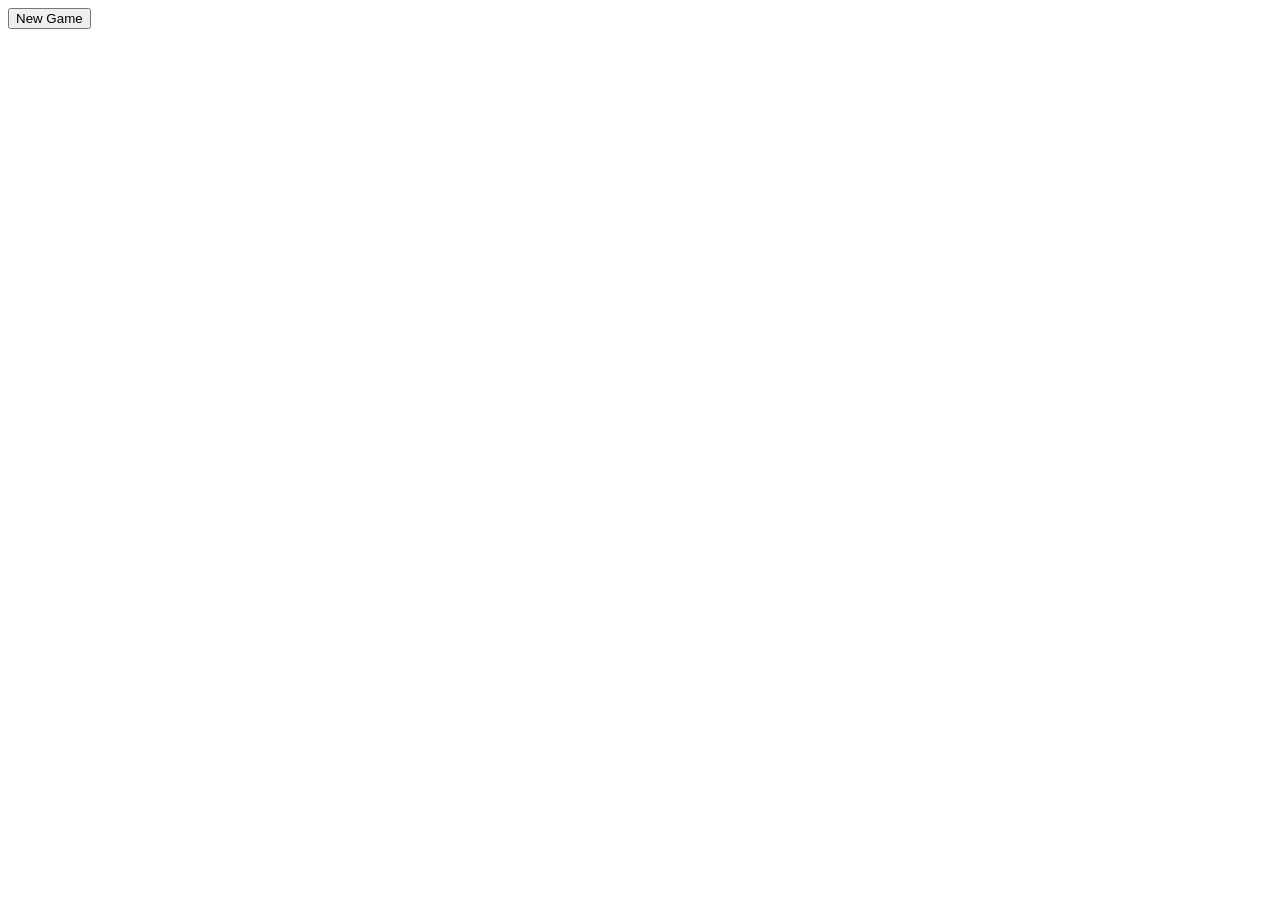
==== index.html @ b8803bfb "Renamed classes" ====
<!DOCTYPE html>
<html lang="en">
<head>
    <meta charset="UTF-8">
    <meta name="viewport" content="width=device-width, initial-scale=1.0">
    <title>Tic Tac Toe</title>
    <link rel="stylesheet" href="styles.css">
</head>
<body>
	<div class="winner"></div>
	<div class="container"></div>
	<button class="new-game">New Game</button>
    <script src="index.js"></script>
</body>
</html>
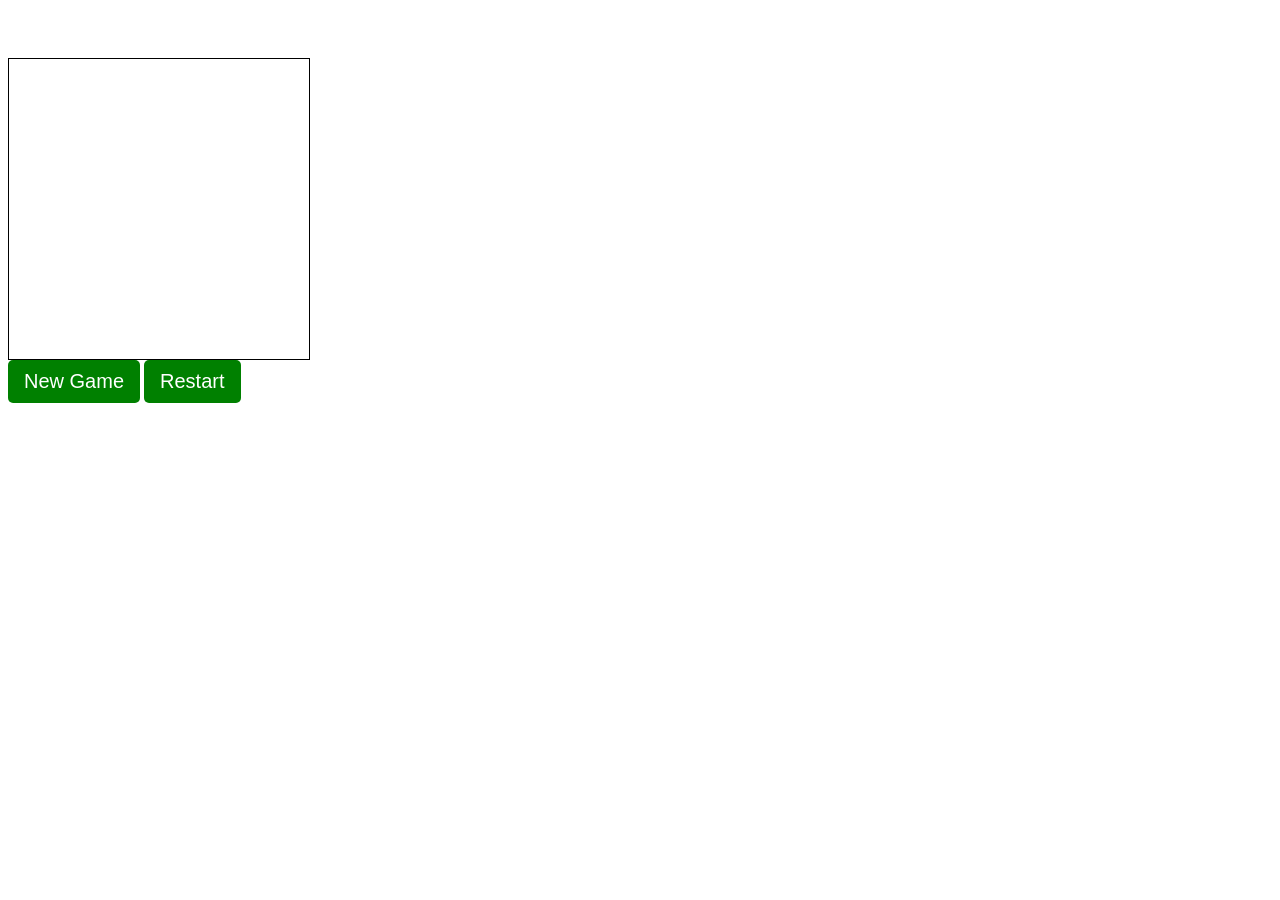
==== commit 0b0e0de2: "feat restart button" ====
--- a/index.html
+++ b/index.html
@@ -10,6 +10,7 @@
 	<div class="winner"></div>
 	<div class="container"></div>
 	<button class="new-game">New Game</button>
+    <button class="restart">Restart</button>
     <script src="index.js"></script>
 </body>
 </html>
--- a/styles.css
+++ b/styles.css
@@ -0,0 +1,36 @@
+* {
+    box-sizing: border-box;
+  }
+
+  .winner {
+    color: green;
+    font-weight: bold;
+    font-size: 40px;
+    font-family: Arial;
+    height: 50px;
+  }
+  .container {
+    border: 1px solid black;
+    width:302px;
+    height: 302px;
+    display: flex;
+    flex-wrap: wrap;
+  }
+.new-game,
+ .restart{
+    border: none;
+    color: #fff;
+    background: green;
+    padding: 10px 16px;
+    font-size: 20px;
+    border-radius: 5px;
+    cursor: pointer;
+  }
+.active {
+    background: rgba(0, 255, 0, 0.5);
+  }
+.cell{
+  border: 1px solid black;
+  width: 100px;
+  height: 100px;
+}
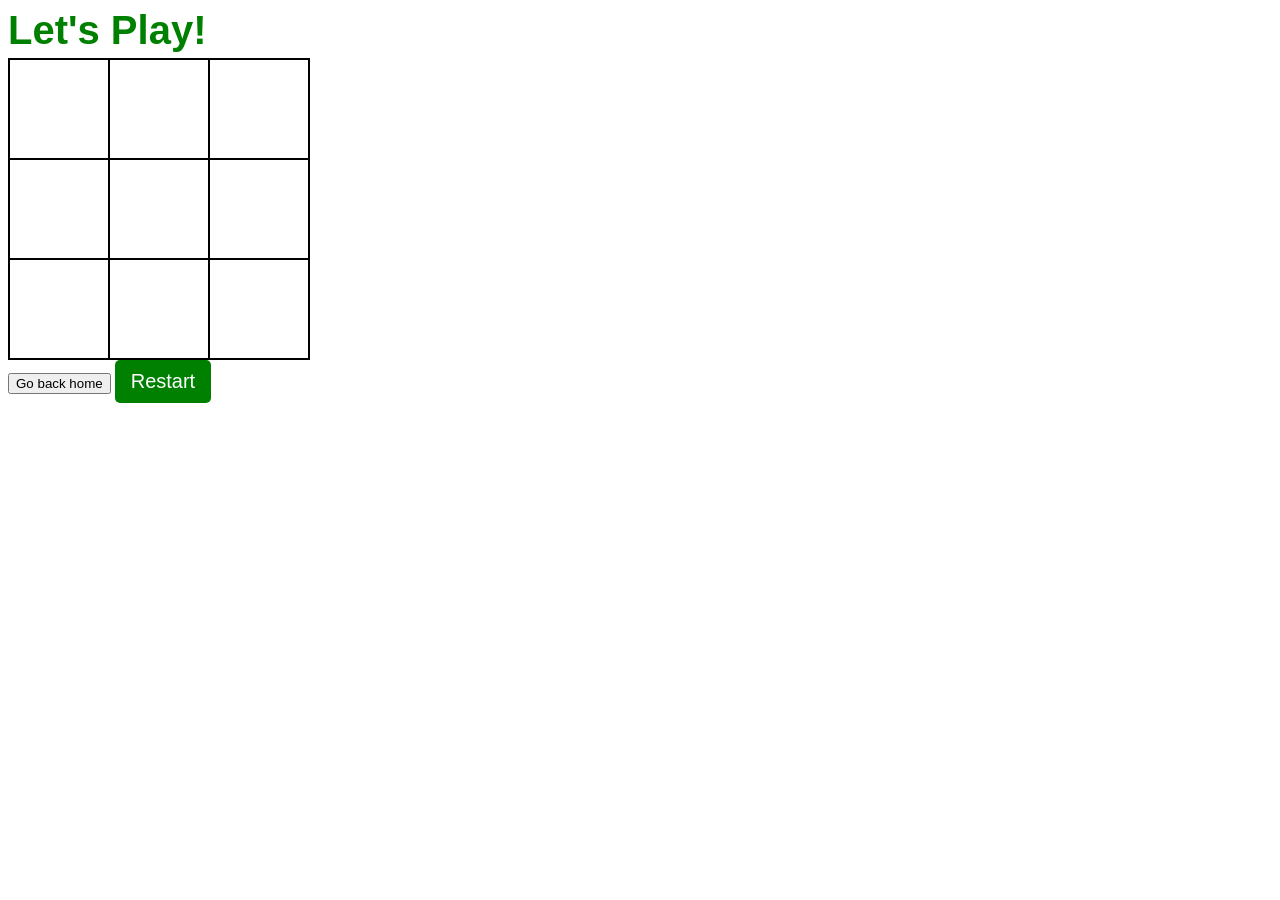
==== commit 7290d536: "Change button from Create board to go back another page mean to home" ====
--- a/index.html
+++ b/index.html
@@ -7,9 +7,19 @@
     <link rel="stylesheet" href="styles.css">
 </head>
 <body>
-	<div class="winner"></div>
-	<div class="container"></div>
-	<button class="new-game">New Game</button>
+	<div class="winner">Let's Play!</div>
+	<div class="container">
+        <div class="cell"></div>
+        <div class="cell"></div>
+        <div class="cell"></div>
+        <div class="cell"></div>
+        <div class="cell"></div>
+        <div class="cell"></div>
+        <div class="cell"></div>
+        <div class="cell"></div>
+        <div class="cell"></div>
+    </div>
+	<a href="start.html"><button class="home">Go back home</button></a>
     <button class="restart">Restart</button>
     <script src="index.js"></script>
 </body>
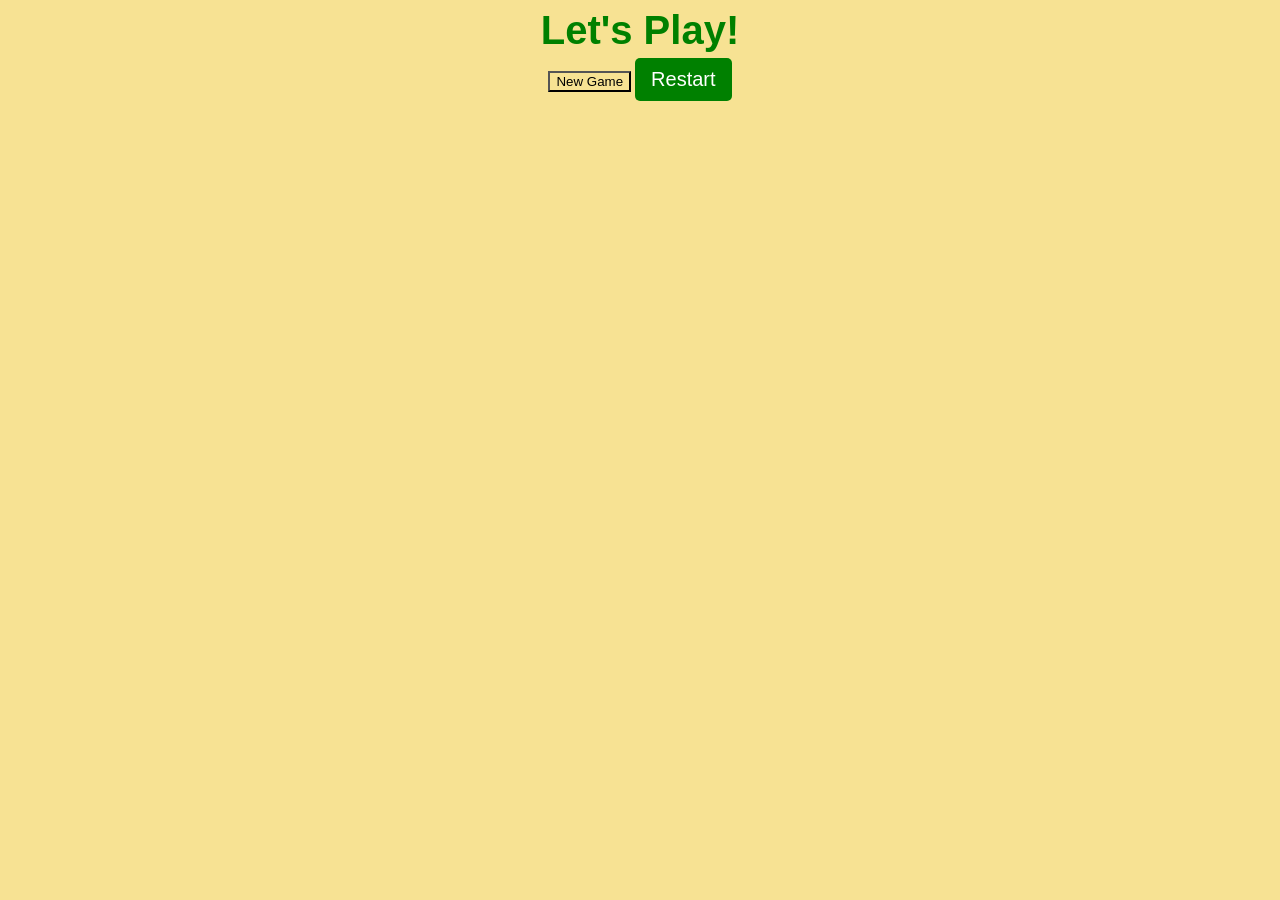
==== commit 95532d4f: "Add text to headeR" ====
--- a/index.html
+++ b/index.html
@@ -8,18 +8,8 @@
 </head>
 <body>
 	<div class="winner">Let's Play!</div>
-	<div class="container">
-        <div class="cell"></div>
-        <div class="cell"></div>
-        <div class="cell"></div>
-        <div class="cell"></div>
-        <div class="cell"></div>
-        <div class="cell"></div>
-        <div class="cell"></div>
-        <div class="cell"></div>
-        <div class="cell"></div>
-    </div>
-	<a href="start.html"><button class="home">Go back home</button></a>
+	<div class="container"></div>
+	<button class="new-game">New Game</button>
     <button class="restart">Restart</button>
     <script src="index.js"></script>
 </body>
--- a/styles.css
+++ b/styles.css
@@ -1,5 +1,7 @@
 * {
     box-sizing: border-box;
+    text-align: center;
+    background-color: #f7e293;
   }
 
   .winner {
@@ -10,13 +12,13 @@
     height: 50px;
   }
   .container {
-    border: 1px solid black;
-    width:302px;
-    height: 302px;
+    width:300px;
     display: flex;
     flex-wrap: wrap;
+    overflow: hidden;
+    margin: 0 auto;
   }
-.new-game,
+.home,
  .restart{
     border: none;
     color: #fff;
@@ -30,7 +32,19 @@
     background: rgba(0, 255, 0, 0.5);
   }
 .cell{
-  border: 1px solid black;
+  border: 1px solid green;
   width: 100px;
   height: 100px;
-}+  text-align: center;
+  font-size: 5.5rem;
+  
+}
+.circle{
+  color: blue;
+}
+.cross{
+  color: red;
+}
+
+
+
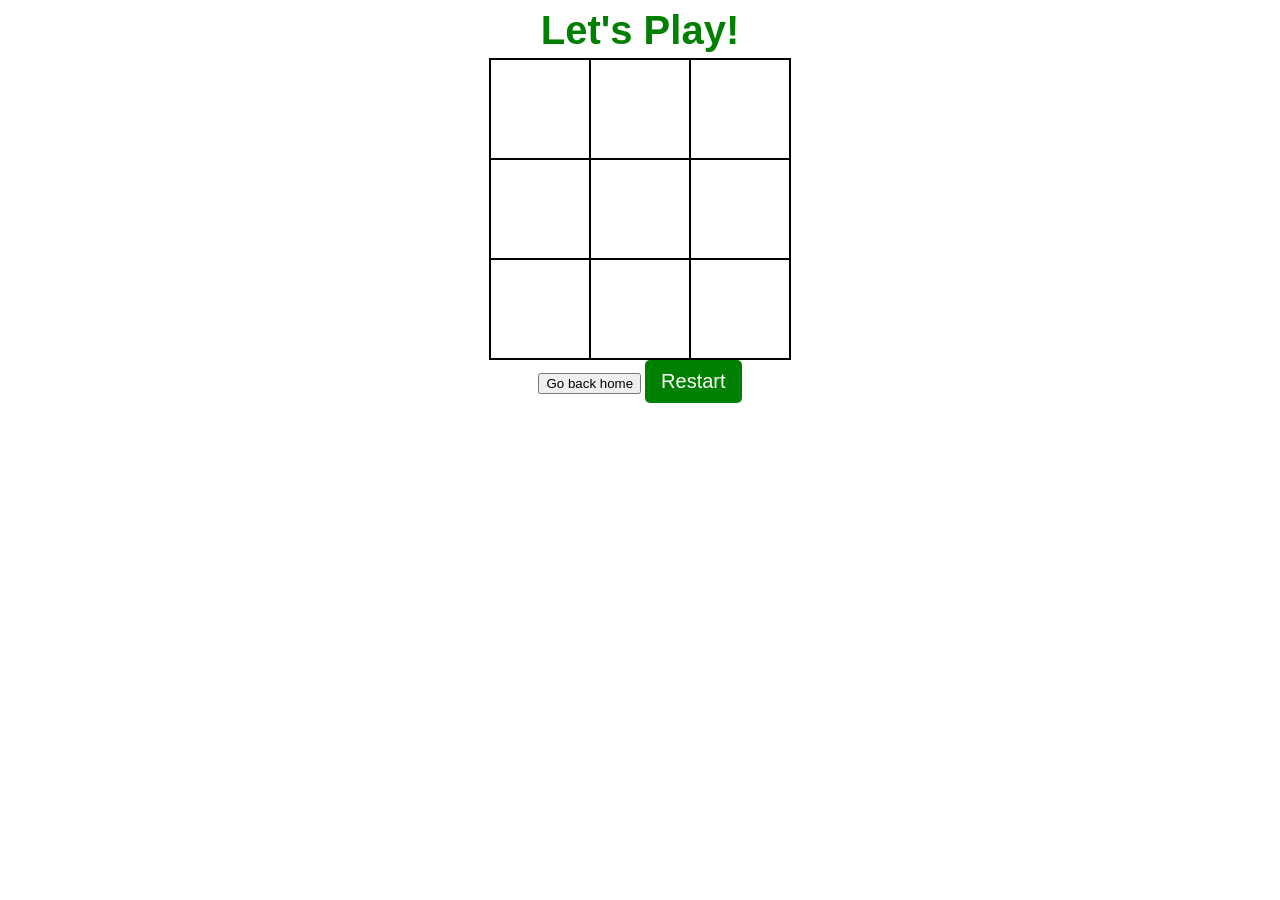
==== commit faf18286: "Feat dialog with  elements of it" ====
--- a/index.html
+++ b/index.html
@@ -8,9 +8,23 @@
 </head>
 <body>
 	<div class="winner">Let's Play!</div>
-	<div class="container"></div>
-	<button class="new-game">New Game</button>
+	<div class="container">
+        <div class="cell"></div>
+        <div class="cell"></div>
+        <div class="cell"></div>
+        <div class="cell"></div>
+        <div class="cell"></div>
+        <div class="cell"></div>
+        <div class="cell"></div>
+        <div class="cell"></div>
+        <div class="cell"></div>
+    </div>
+	<a href="start.html"><button class="home">Go back home</button></a>
     <button class="restart">Restart</button>
+    <dialog>
+        <h2 class="dialog-text"></h2>
+        <button class="dialog">Play Again</button>
+    </dialog>
     <script src="index.js"></script>
 </body>
 </html>
--- a/styles.css
+++ b/styles.css
@@ -1,7 +1,6 @@
 * {
     box-sizing: border-box;
     text-align: center;
-    background-color: #f7e293;
   }
 
   .winner {
@@ -12,13 +11,15 @@
     height: 50px;
   }
   .container {
-    width:300px;
+    border: 1px solid black;
+    width:302px;
+    height: 302px;
     display: flex;
     flex-wrap: wrap;
     overflow: hidden;
     margin: 0 auto;
   }
-.home,
+.new-game,
  .restart{
     border: none;
     color: #fff;
@@ -32,7 +33,7 @@
     background: rgba(0, 255, 0, 0.5);
   }
 .cell{
-  border: 1px solid green;
+  border: 1px solid black;
   width: 100px;
   height: 100px;
   text-align: center;
@@ -44,7 +45,4 @@
 }
 .cross{
   color: red;
-}
-
-
-
+}
